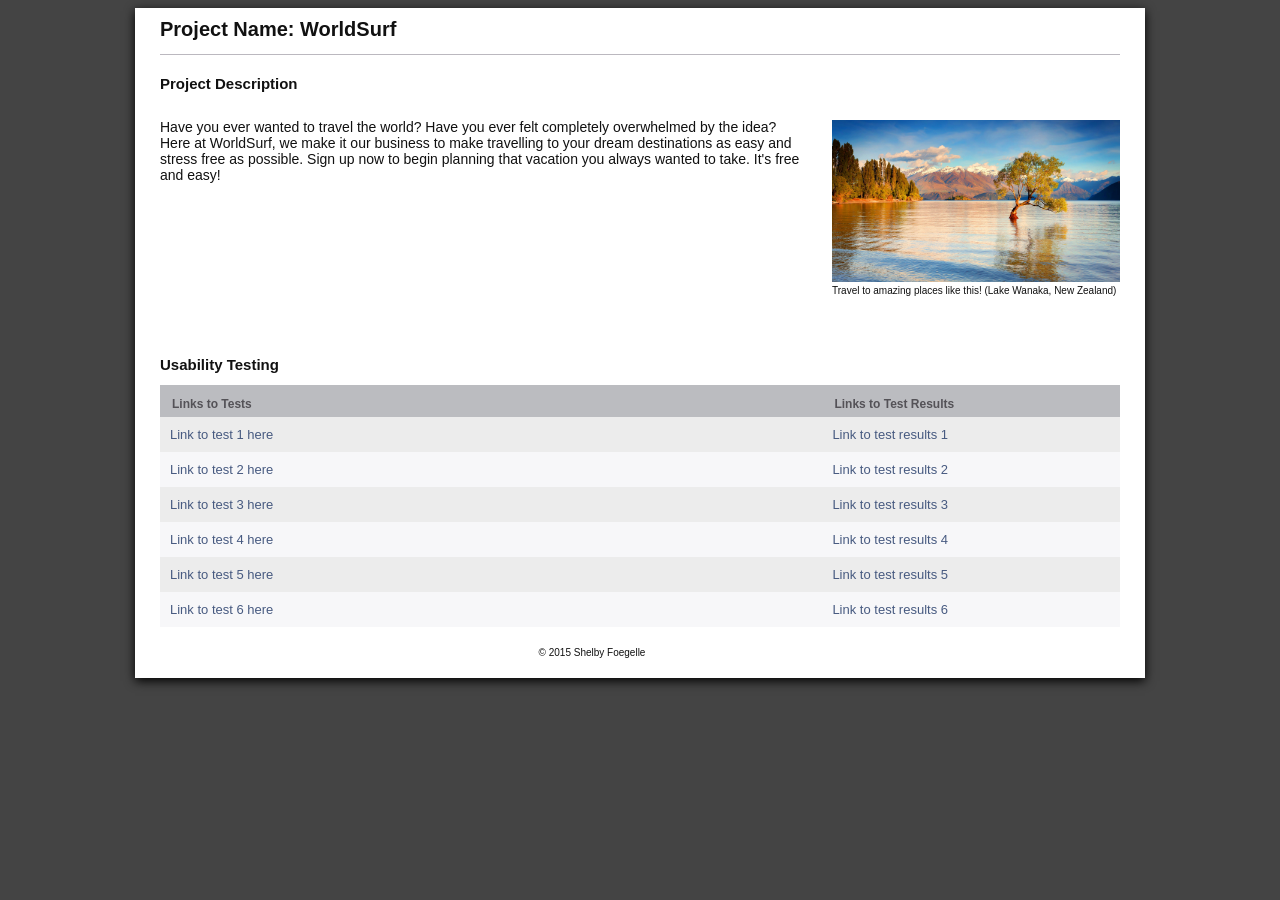
==== B1/landingPage/index.html @ 3e7c32df "name change" ====
<!DOCTYPE html>
<!--[if lt IE 7]>      <html class="no-js lt-ie9 lt-ie8 lt-ie7"> <![endif]-->
<!--[if IE 7]>         <html class="no-js lt-ie9 lt-ie8"> <![endif]-->
<!--[if IE 8]>         <html class="no-js lt-ie9"> <![endif]-->
<!--[if gt IE 8]><!--> 
<html class="no-js"> <!--<![endif]-->
<head>
    <meta charset="utf-8">
    <title>WiU Template</title>
    <meta name="description" content="">
    <meta name="viewport" content="width=device-width">
    <link rel="stylesheet" href="css/main.css">
</head>
<body>

<div id="wrapper">
  <header>
     <h1>Project Name: WorldSurf</h1>
  </header>
  <section class="main">
    <h2 class="desc-title">Project Description</h2>
    <p class="description">Have you ever wanted to travel the world? Have you ever felt completely overwhelmed by the idea? Here at WorldSurf, we make it our business to make travelling to your dream destinations as easy and stress free as possible. Sign up now to begin planning that vacation you always wanted to take. It's free and easy!</p>
    <figure>
      <a href="img/New-Zealand-Lake-Wanaka.jpg"><img src="img/New-Zealand-Lake-Wanaka.jpg" alt="Lake Wanaka, New Zealand"/></a> 
      <figcaption>Travel to amazing places like this! (Lake Wanaka, New Zealand)</figcaption>    
    </figure>
  </section>
  <section class="sec">
    <h2>Usability Testing</h2>
    <table id="tests">
       <thead>
          <tr>
            <th>Links to Tests</th>
            <th>Links to Test Results</th> 
          </tr>
       </thead>
       <tbody>
          <tr class="odd">
             <td><a href="#">Link to test 1 here</a></td>
             <td><a href="">Link to test results 1</a></td>
          </tr>
          <tr>
             <td><a href="#">Link to test 2 here</a></td>
             <td><a href="">Link to test results 2</a></td>
          </tr>
          <tr class="odd">
             <td><a href="#">Link to test 3 here</a></td>
             <td><a href="">Link to test results 3</a></td>
          </tr>
          <tr>
             <td><a href="#">Link to test 4 here</a></td>
             <td><a href="#">Link to test results 4</a></td>
          </tr>
          <tr class="odd">
             <td><a href="#">Link to test 5 here</a></td>
             <td><a href="#">Link to test results 5</a></td>
          </tr>
          <!-- start link -->
          <tr>
             <td><a href="#">Link to test 6 here</a></td>
             <td><a href="#">Link to test results 6</a></td>
          </tr>
          <!-- end link -->
          <!-- to add a new link copy from start link to end link and paste here-->
       </tbody>
    </table>
  </section>
  
  <footer> &copy; 2015 Shelby Foegelle</footer>
  </div> <!-- #wrapper div ends here-->
</body>
</html>
---- B1/landingPage/css/main.css ----
/*-------------------------------------------  general -------------------------------------------------------*/
body{
	font-size: 62.5%;
	font-family: arial, sans-serif;
	color:#111; /*changes color of the whole text*/
    background: #444;
}

#wrapper{
	width: 960px;
	margin: 0 auto;
    background: #fff;
	padding-left: 2%;
	padding-right: 2%;
	-webkit-box-shadow: 0px 3px 10px #000;
	-moz-box-shadow:    0px 3px 10px #000;
	box-shadow:         0px 3px 10px #000;

}

/*-------------------------------------------  header -------------------------------------------------------*/

header{
	border-bottom: 1px solid #bbb8bf; /*changes color of border under project name*/
}

h1{
	margin-top: 0;
	padding-top: 10px;
}

h2{
	margin-top: 20px;
}

/*-------------------------------------------  table -------------------------------------------------------*/
table{
	background: #f7f7f9;  /*changes color of the background of the table*/
	border-collapse: collapse;
	width: 100%;
}

tr{
	display: table-row;
	border-color: inherit;
}

.odd{
	background: #ececec; /*changes color of the stripes table*/
}

th{
	text-align: left;
	padding: 1em 1em .5em;
	font-weight: bold;
	font-size: 120%;
	color: #545257;  /*changes color of table hd text*/
	background: #bbbcc0; /*changes color of table hd background*/
}
th:first-child{
	/*border-right: 1px solid #6a7680;*/
}

td{
	padding: 1em 1em;
	width: 69%;
}

td:first-child{
	/*border-right: 1px solid #6a7680;*/
}

/*-------------------------------------------  top section-------------------------------------------------------*/
.main{

	overflow: auto;
	/*border-bottom: 1px solid #bbb8bf;*/
}

.main p{
	width: 67.5%;
	float: left;
	font-size: 1.4em;

}

.main figure{
	float: right;
	margin: 15px 0 20px 0;
	width: 30%;

}

figure img{
	width: 100%;
}

.sec{
	clear: both;
	margin-top: 40px;
	
}

/*-------------------------------------------  links -------------------------------------------------------*/
a{
	text-decoration: none;
	font-size: 1.3em;
	color: #475a80;  /*changes color of the links*/
}

a:hover{
    color: #b20000;
	text-decoration: underline;
}

/*------------------------------------------- footer -------------------------------------------------------*/
footer{
	margin-top: 20px;
	margin-bottom: 20px;
	padding-bottom: 20px;
	text-align: center;
	width: 90%;
}

/* ------------------------------------------- Media Queries -------------------------------------------------------*/

	/* Smaller than standard 960 (devices and browsers) */
	@media only screen and (max-width: 959px) {
		#wrapper{
			width:98%;
		}	
	}

	/* Tablet Portrait size to standard 960 (devices and browsers) */
	@media only screen and (min-width: 768px) and (max-width: 959px) {
		#wrapper{
			width:98%;

		}
        
		.main figure{
			width: 35%;
		}
        
		.main figure img{
			width: 100%;	
		}
        
		.main p{
			width: 60%;	
		}
        
		td{
			width: 50%;
		}
	}

	/* All Mobile Sizes (devices and browser) */
	@media only screen and (max-width: 767px) {
		#wrapper{
			width: 95%;
	
		}
        
		.main, header, h2{
			padding-left: 1%;
			padding-right: 1%;
		}
        
		.main figure{
			width: 100%;
			float: right;
		}
        
		.main p{
			width: 98%;
		}
        
		.main figure img{
			width: 100%;
		}
        
		td{
			width: 50%;
		}
	}

	/* Mobile Landscape Size to Tablet Portrait (devices and browsers) */
	@media only screen and (min-width: 480px) and (max-width: 767px) {
		#wrapper{
			width: 98%;
			min-width: 480px;
			max-width: 767px;
		}
        
		.main p{
			width: 100%;
		}
        
		td{

			width: 50%;
		}
	}

	/* Mobile Portrait Size to Mobile Landscape Size (devices and browsers) */
	@media only screen and (max-width: 479px) {
		#wrapper{
			width: 96%;
		}
        
		figure {
			display: none;
		}
        
		figcaption{
			display: none;
		}
        
		.sec{
			margin-top: 10px;
		}
        
		tr{
			height: 44px;
			line-height: 44px;
		}
        
		td{
			width: 50%;
			
		}
	}
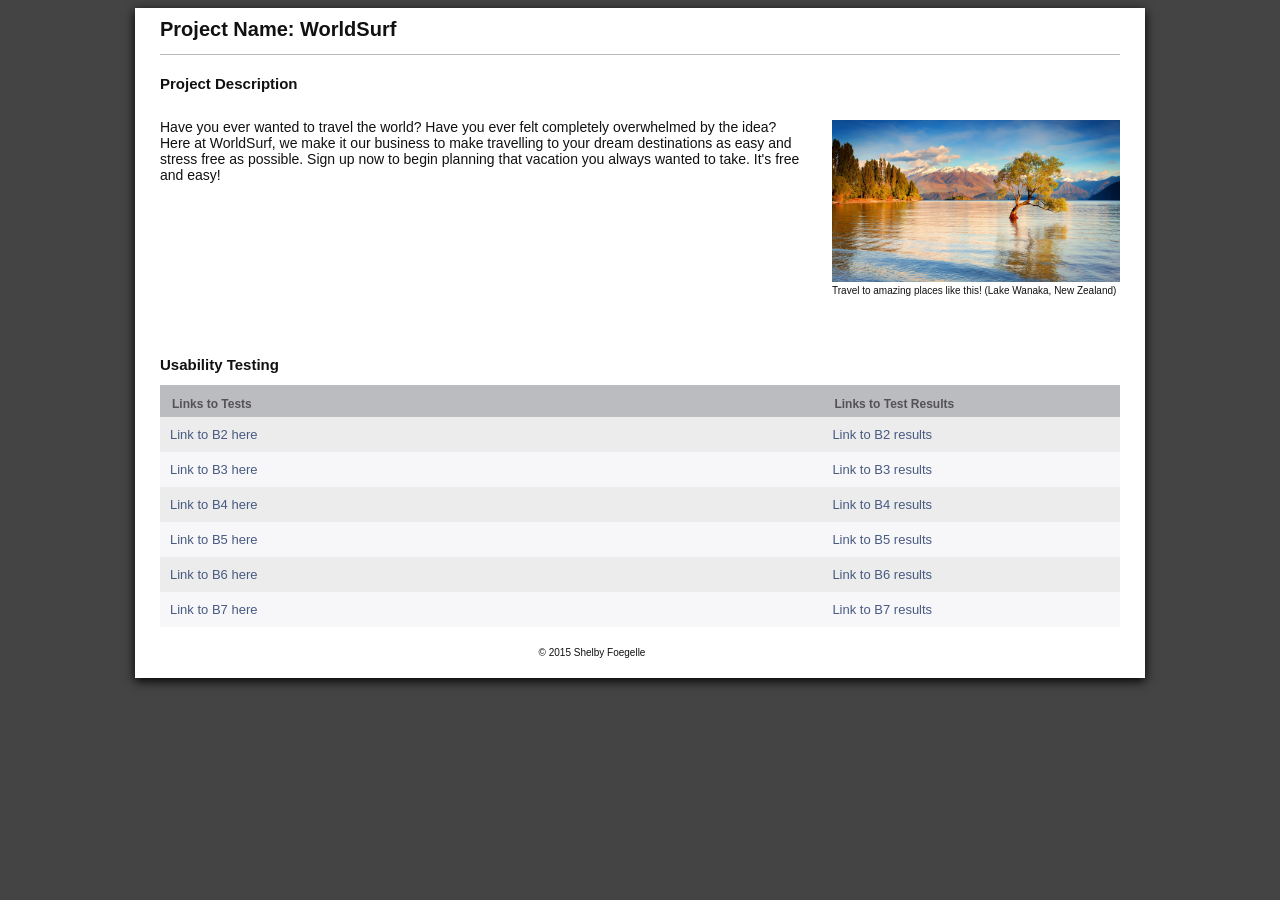
==== commit 5a820558: "link names clearer" ====
--- a/B1/landingPage/index.html
+++ b/B1/landingPage/index.html
@@ -36,29 +36,29 @@
        </thead>
        <tbody>
           <tr class="odd">
-             <td><a href="#">Link to test 1 here</a></td>
-             <td><a href="">Link to test results 1</a></td>
+             <td><a href="https://usabilityhub.com/do/a4e429e4069b/90b4">Link to B2 here</a></td>
+             <td><a href="https://usabilityhub.com/tests/a4e429e4069b/results/3391e7eb6ec3">Link to B2 results</a></td>
           </tr>
           <tr>
-             <td><a href="#">Link to test 2 here</a></td>
-             <td><a href="">Link to test results 2</a></td>
+             <td><a href="https://usabilityhub.com/do/a231179eadc/7e5">Link to B3 here</a></td>
+             <td><a href="https://usabilityhub.com/tests/a231179eadc/results">Link to B3 results</a></td>
           </tr>
           <tr class="odd">
-             <td><a href="#">Link to test 3 here</a></td>
-             <td><a href="">Link to test results 3</a></td>
+             <td><a href="#">Link to B4 here</a></td>
+             <td><a href="">Link to B4 results</a></td>
           </tr>
           <tr>
-             <td><a href="#">Link to test 4 here</a></td>
-             <td><a href="#">Link to test results 4</a></td>
+             <td><a href="https://usabilityhub.com/do/9f575bf6c646/7c6c">Link to B5 here</a></td>
+             <td><a href="https://usabilityhub.com/tests/9f575bf6c646/results">Link to B5 results</a></td>
           </tr>
           <tr class="odd">
-             <td><a href="#">Link to test 5 here</a></td>
-             <td><a href="#">Link to test results 5</a></td>
+             <td><a href="https://usabilityhub.com/do/ca47a4fe6ca6/8d4e">Link to B6 here</a></td>
+             <td><a href="https://usabilityhub.com/tests/ca47a4fe6ca6/results">Link to B6 results</a></td>
           </tr>
           <!-- start link -->
           <tr>
-             <td><a href="#">Link to test 6 here</a></td>
-             <td><a href="#">Link to test results 6</a></td>
+             <td><a href="#">Link to B7 here</a></td>
+             <td><a href="#">Link to B7 results</a></td>
           </tr>
           <!-- end link -->
           <!-- to add a new link copy from start link to end link and paste here-->
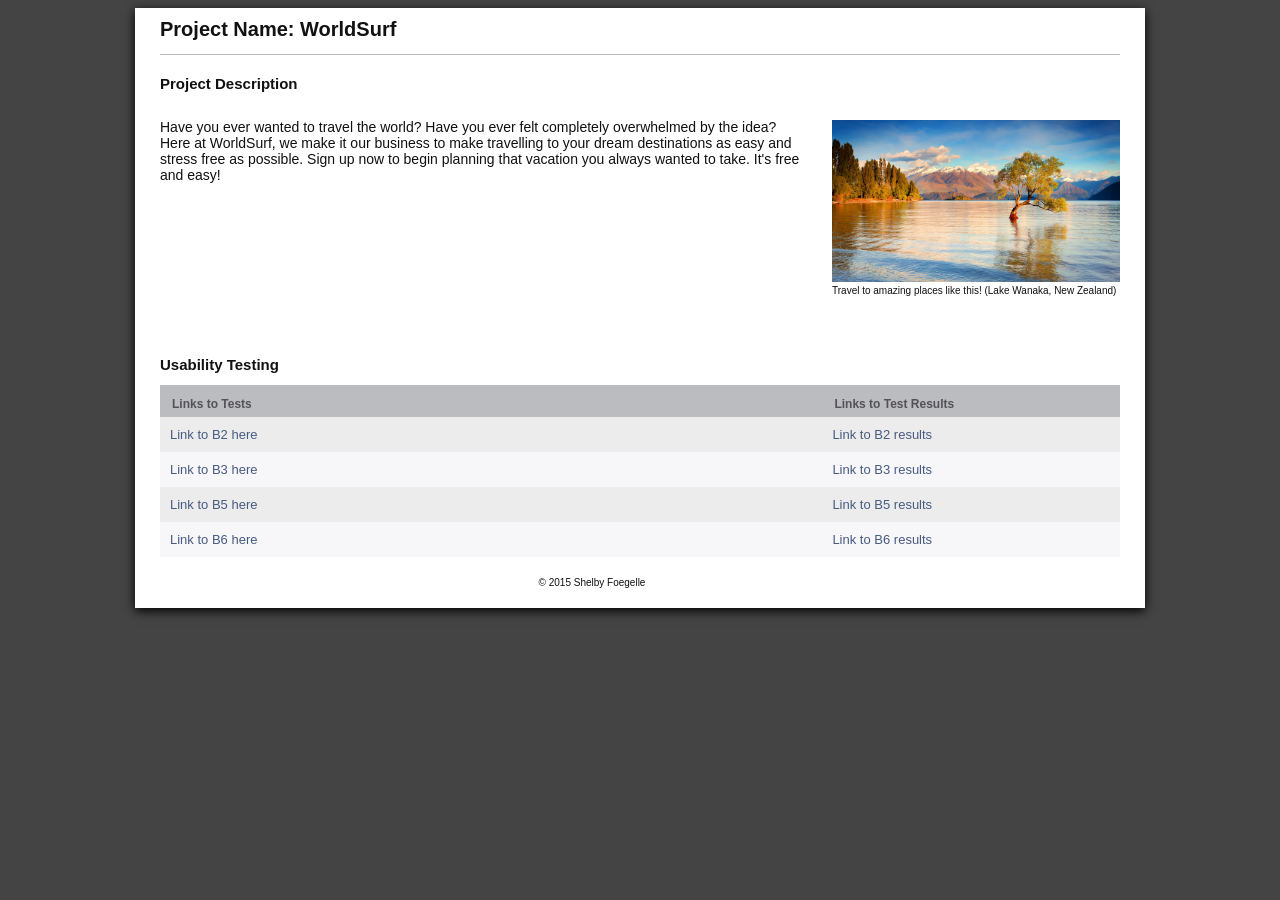
==== commit b625798a: "1" ====
--- a/B1/landingPage/index.html
+++ b/B1/landingPage/index.html
@@ -44,23 +44,13 @@
              <td><a href="https://usabilityhub.com/tests/a231179eadc/results">Link to B3 results</a></td>
           </tr>
           <tr class="odd">
-             <td><a href="#">Link to B4 here</a></td>
-             <td><a href="">Link to B4 results</a></td>
-          </tr>
-          <tr>
              <td><a href="https://usabilityhub.com/do/9f575bf6c646/7c6c">Link to B5 here</a></td>
              <td><a href="https://usabilityhub.com/tests/9f575bf6c646/results">Link to B5 results</a></td>
           </tr>
-          <tr class="odd">
+          <tr>
              <td><a href="https://usabilityhub.com/do/ca47a4fe6ca6/8d4e">Link to B6 here</a></td>
              <td><a href="https://usabilityhub.com/tests/ca47a4fe6ca6/results">Link to B6 results</a></td>
           </tr>
-          <!-- start link -->
-          <tr>
-             <td><a href="#">Link to B7 here</a></td>
-             <td><a href="#">Link to B7 results</a></td>
-          </tr>
-          <!-- end link -->
           <!-- to add a new link copy from start link to end link and paste here-->
        </tbody>
     </table>
